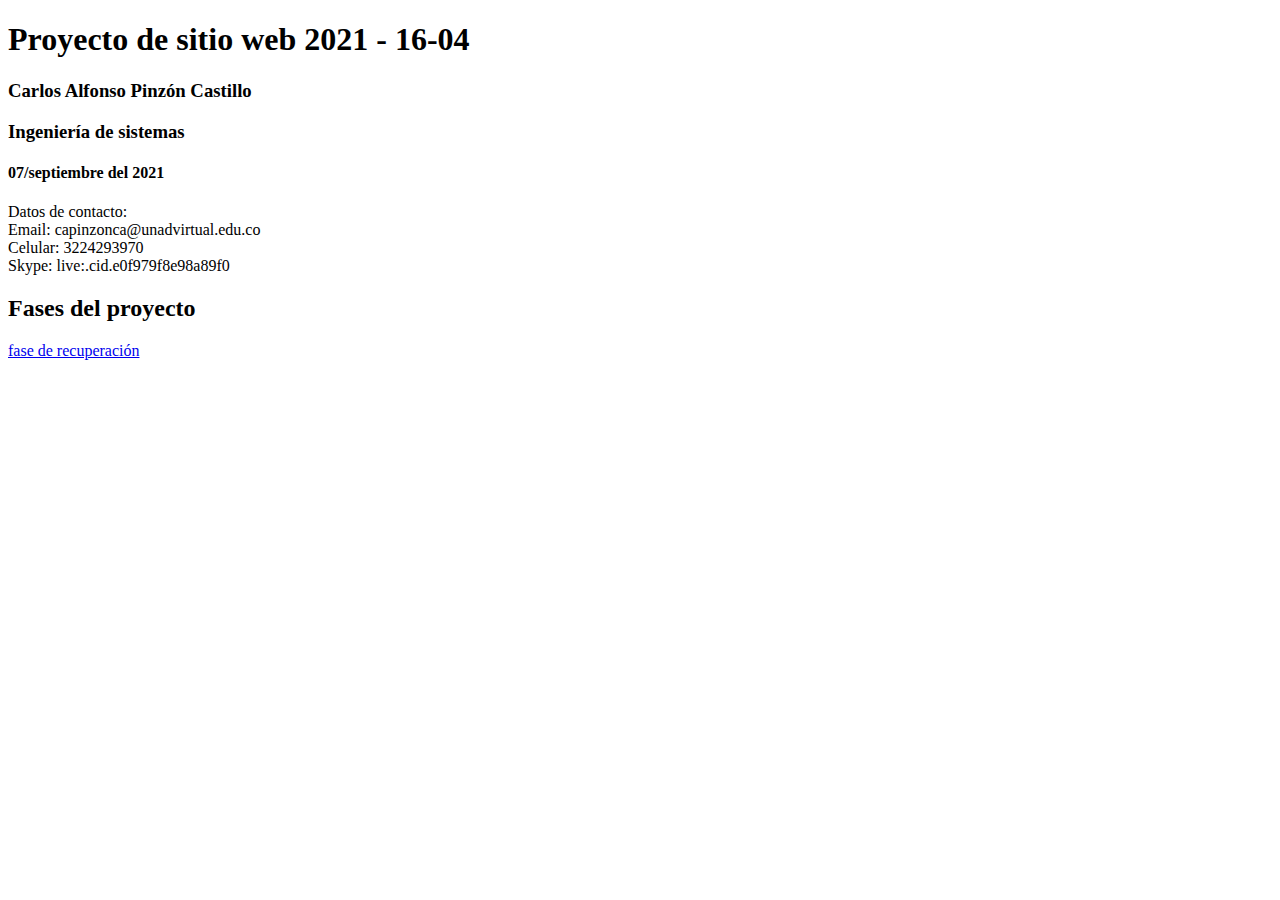
==== index.html @ 59b4cf7a "recuperacionFase3" ====
<!DOCTYPE html>
<html lang="en">
<head>
    <meta charset="UTF-8">
    <meta http-equiv="X-UA-Compatible" content="IE=edge">
    <meta name="viewport" content="width=device-width, initial-scale=1.0">
    <title>Document</title>
</head>
<body>
    <h1>
        Proyecto de sitio web 2021 - 16-04</h1>
        <h3> Carlos Alfonso Pinzón Castillo</h3>
        <h3> Ingeniería de sistemas </h3>
        <h4> 07/septiembre del 2021 </h4>
        <p> Datos de contacto: <br>
            Email: capinzonca@unadvirtual.edu.co <br>
            Celular: 3224293970 <br>
            Skype: live:.cid.e0f979f8e98a89f0 <br>
        </p>
    <h2>Fases del proyecto</h2>
    <a href="RecuperacionFase3"> fase de recuperación</a>
    
</body>
</html>
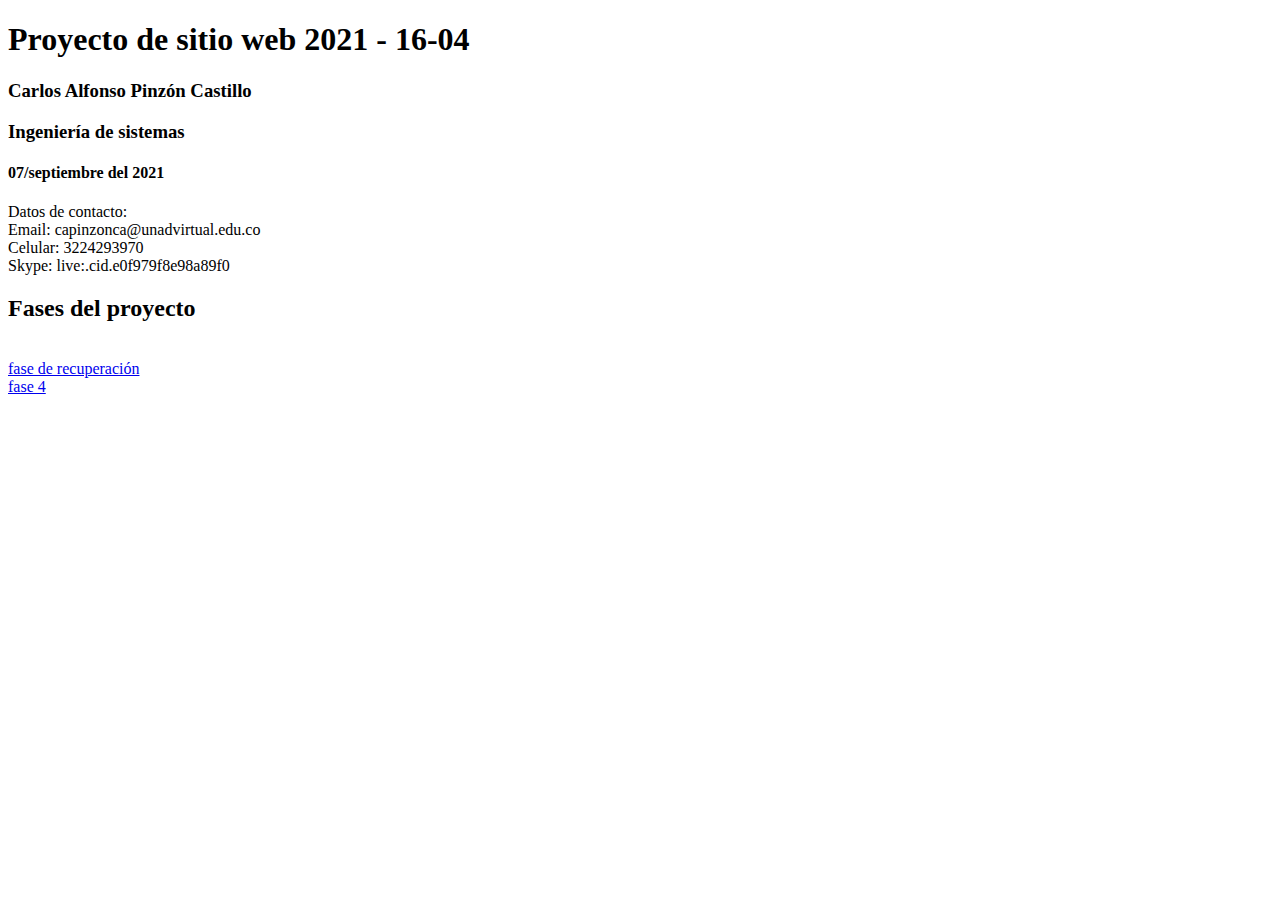
==== commit 69dd13e7: "Enlace fase4" ====
--- a/index.html
+++ b/index.html
@@ -8,17 +8,21 @@
 </head>
 <body>
     <h1>
-        Proyecto de sitio web 2021 - 16-04</h1>
-        <h3> Carlos Alfonso Pinzón Castillo</h3>
-        <h3> Ingeniería de sistemas </h3>
-        <h4> 07/septiembre del 2021 </h4>
-        <p> Datos de contacto: <br>
-            Email: capinzonca@unadvirtual.edu.co <br>
-            Celular: 3224293970 <br>
-            Skype: live:.cid.e0f979f8e98a89f0 <br>
-        </p>
-    <h2>Fases del proyecto</h2>
-    <a href="RecuperacionFase3"> fase de recuperación</a>
-    
+        Proyecto de sitio web 2021 - 16-04
+    </h1>
+    <h3> Carlos Alfonso Pinzón Castillo</h3>
+    <h3> Ingeniería de sistemas </h3>
+    <h4> 07/septiembre del 2021 </h4>
+    <p>
+        Datos de contacto: <br>
+        Email: capinzonca@unadvirtual.edu.co <br>
+        Celular: 3224293970 <br>
+        Skype: live:.cid.e0f979f8e98a89f0 <br>
+    </p>
+    <h2>Fases del proyecto</h2><br>
+    <a href="RecuperacionFase3"> fase de recuperación</a> <br>
+
+    <a href="Fase 4"> fase 4 </a>
+
 </body>
 </html>